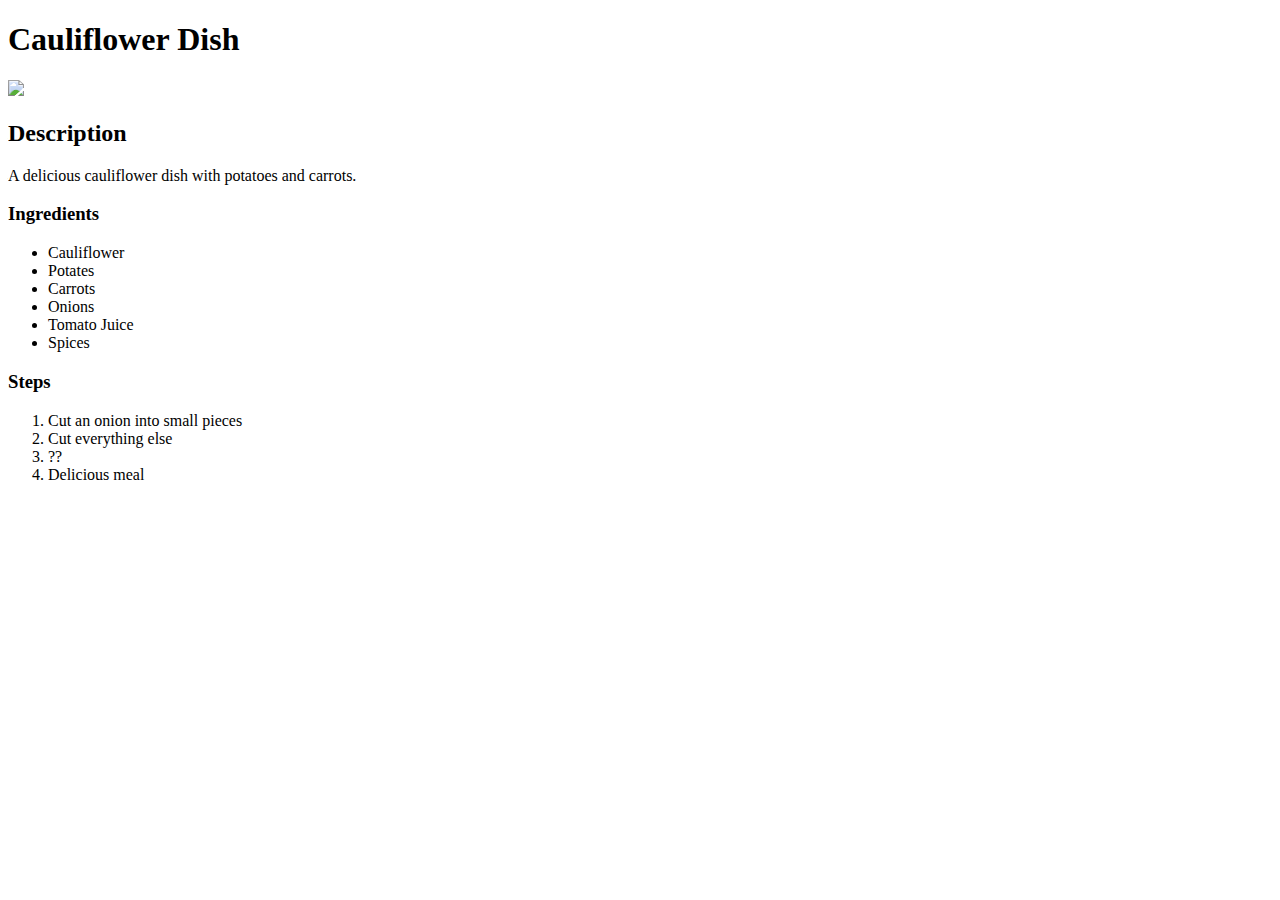
==== recipes/cauliflower.html @ 8de4c301 "Added homepage and 2 recipes" ====
<!DOCTYPE html>
<html lang="en">
<head>
    <meta charset="UTF-8">
    <meta http-equiv="X-UA-Compatible" content="IE=edge">
    <meta name="viewport" content="width=device-width, initial-scale=1.0">
    <title>Document</title>
</head>
<body>
    <h1>Cauliflower Dish</h1>
    <img src="https://cdn.ye-mek.net/App_UI/Img/out/650/2017/10/tavuklu-karnabahar-yemegi-resimli-yemek-tarifi(12).jpg?w=650&h=487">
    <h2>Description</h2>
    <p>A delicious cauliflower dish with potatoes and carrots.</p>

    <h3>Ingredients</h3>

    <ul>
        <li>Cauliflower</li>
        <li>Potates</li>
        <li>Carrots</li>
        <li>Onions</li>
        <li>Tomato Juice</li>
        <li>Spices</li>
    </ul>

    <h3>Steps</h3>
    <ol>
        <li>Cut an onion into small pieces</li>
        <li>Cut everything else</li>
        <li>??</li>
        <li>Delicious meal</li>
    </ol>
    
</body>
</html>
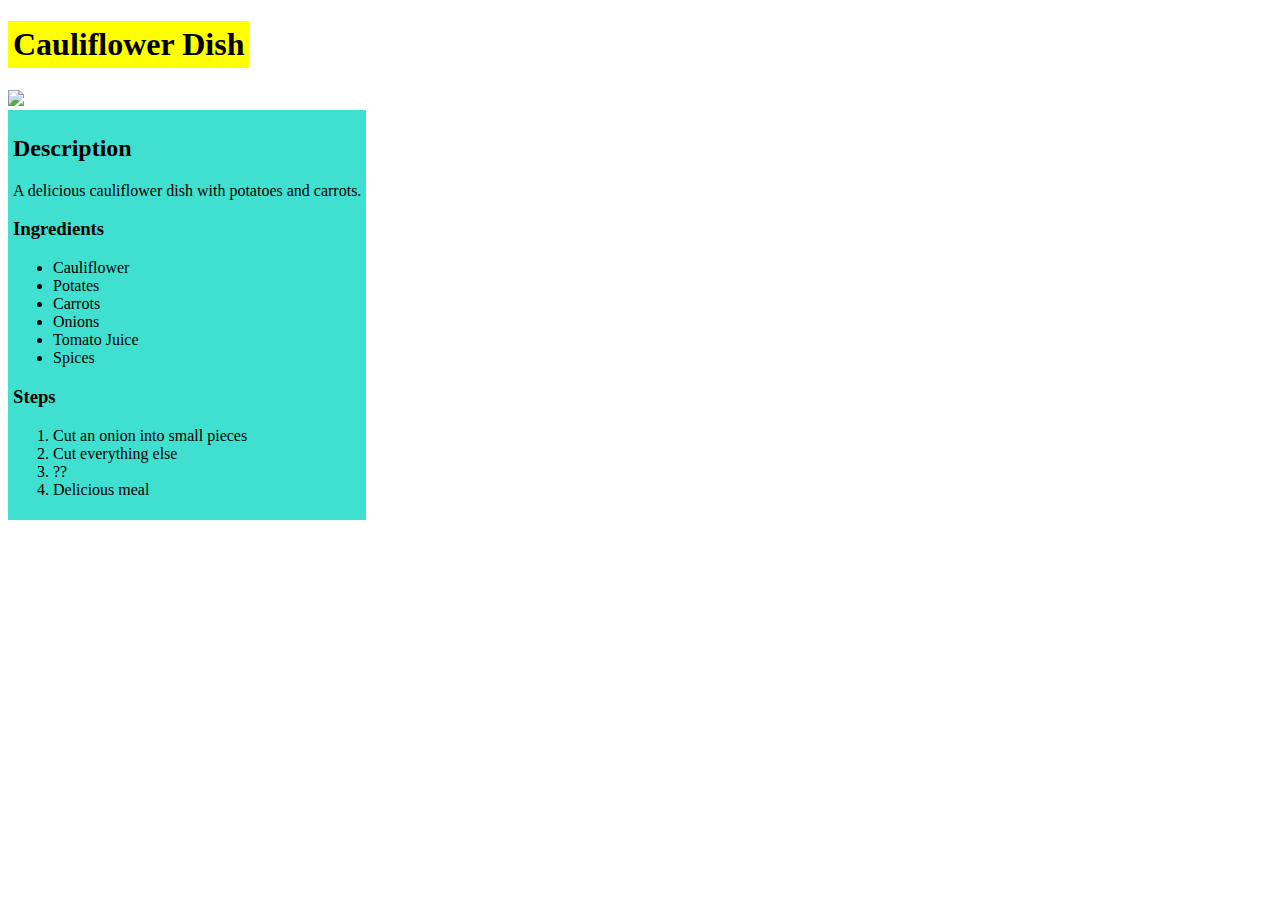
==== commit 29ae200c: "Added styling" ====
--- a/recipes/cauliflower.html
+++ b/recipes/cauliflower.html
@@ -5,31 +5,34 @@
     <meta http-equiv="X-UA-Compatible" content="IE=edge">
     <meta name="viewport" content="width=device-width, initial-scale=1.0">
     <title>Document</title>
+    <link rel="stylesheet" href="../style.css">
+
 </head>
 <body>
     <h1>Cauliflower Dish</h1>
     <img src="https://cdn.ye-mek.net/App_UI/Img/out/650/2017/10/tavuklu-karnabahar-yemegi-resimli-yemek-tarifi(12).jpg?w=650&h=487">
-    <h2>Description</h2>
-    <p>A delicious cauliflower dish with potatoes and carrots.</p>
+    <div class="container">
+        <h2>Description</h2>
+        <p>A delicious cauliflower dish with potatoes and carrots.</p>
 
-    <h3>Ingredients</h3>
+        <h3>Ingredients</h3>
 
-    <ul>
-        <li>Cauliflower</li>
-        <li>Potates</li>
-        <li>Carrots</li>
-        <li>Onions</li>
-        <li>Tomato Juice</li>
-        <li>Spices</li>
-    </ul>
+        <ul>
+            <li>Cauliflower</li>
+            <li>Potates</li>
+            <li>Carrots</li>
+            <li>Onions</li>
+            <li>Tomato Juice</li>
+            <li>Spices</li>
+        </ul>
 
-    <h3>Steps</h3>
-    <ol>
-        <li>Cut an onion into small pieces</li>
-        <li>Cut everything else</li>
-        <li>??</li>
-        <li>Delicious meal</li>
-    </ol>
-    
+        <h3>Steps</h3>
+        <ol>
+            <li>Cut an onion into small pieces</li>
+            <li>Cut everything else</li>
+            <li>??</li>
+            <li>Delicious meal</li>
+        </ol>
+    </div>
 </body>
 </html>--- a/style.css
+++ b/style.css
@@ -0,0 +1,17 @@
+h1 {
+    display: table;
+    padding: 5px;
+    background-color: yellow;
+    font-weight: bold;
+    text-align: left;
+}
+
+ul.index{
+    text-align: center;
+}
+
+.container {
+    background-color: turquoise;
+    padding: 5px;
+    display: table;
+}